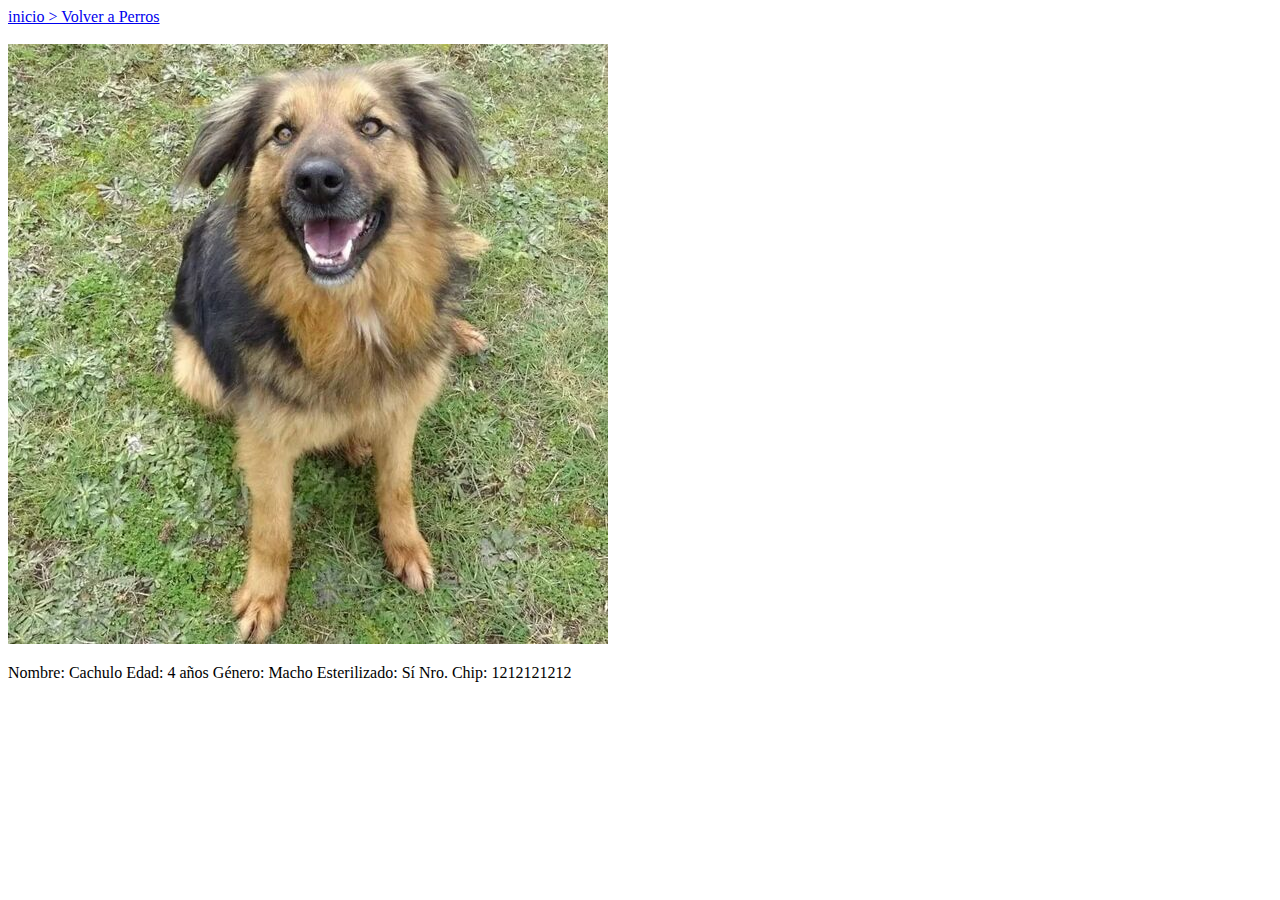
==== cachulo.html @ 7f02f721 "subida 1 de tarea" ====
<!DOCTYPE html>
<html lang="en">
<head>
    <meta charset="UTF-8">
    <meta name="viewport" content="width=device-width, initial-scale=1.0">
    <title>Ayuda a un peludo</title>
</head>
<body>
    <a href="file:///Users/sebastianandrades/Practica%20HTML/perros.html">inicio > Volver a Perros</a>
    <br>
    <br>
    <img src="img/456.jpg"  alt="Cachulo" width="600" height="600">
    <p>
        Nombre:       Cachulo
        Edad:         4 años
        Género:       Macho
        Esterilizado: Sí
        Nro. Chip:    1212121212
    </p>
</body>
</html>
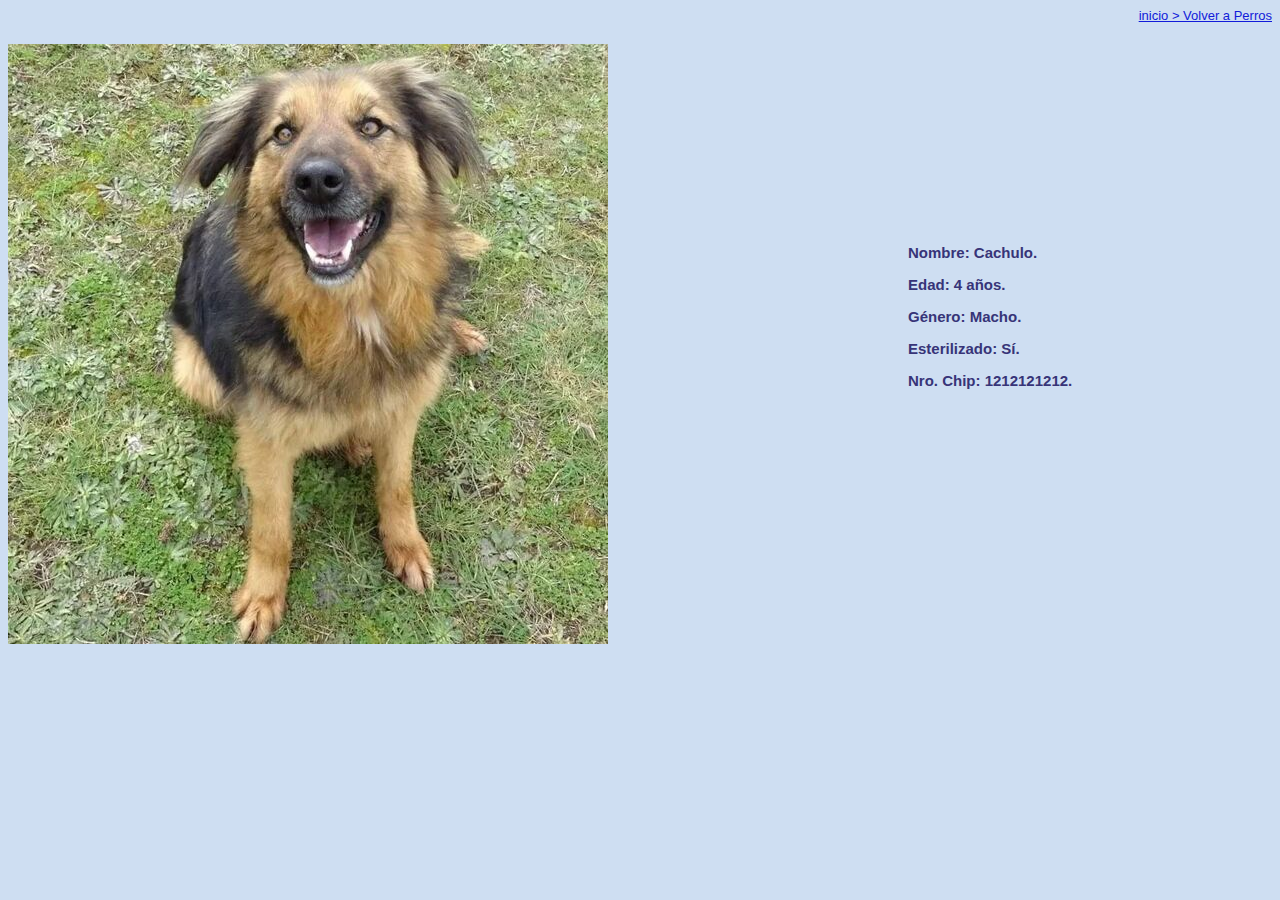
==== commit 70d54c36: "actualizacion css" ====
--- a/cachulo.html
+++ b/cachulo.html
@@ -4,18 +4,21 @@
     <meta charset="UTF-8">
     <meta name="viewport" content="width=device-width, initial-scale=1.0">
     <title>Ayuda a un peludo</title>
+    <link rel="stylesheet" href="style.css">
 </head>
 <body>
-    <a href="file:///Users/sebastianandrades/Practica%20HTML/perros.html">inicio > Volver a Perros</a>
+    <a id="volver" href="file:///Users/sebastianandrades/Practica%20HTML/perros.html">inicio > Volver a Perros</a>
     <br>
     <br>
-    <img src="img/456.jpg"  alt="Cachulo" width="600" height="600">
-    <p>
-        Nombre:       Cachulo
-        Edad:         4 años
-        Género:       Macho
-        Esterilizado: Sí
-        Nro. Chip:    1212121212
-    </p>
+    <img id="imgind" src="img/456.jpg"  alt="Cachulo" width="600" height="600">
+    <div id="textoani">
+        
+           <p id="textind"> Nombre:       Cachulo.</p>
+           <p id="textind"> Edad:         4 años.</p>
+            <p id="textind"> Género:       Macho.</p>
+            <p id="textind"> Esterilizado: Sí.</p>
+            <p id="textind">Nro. Chip:    1212121212.</p>
+        
+    </div>
 </body>
 </html>--- a/style.css
+++ b/style.css
@@ -0,0 +1,66 @@
+body{
+    background-color: #CEDEF2;
+}
+h1{
+    color: #111BD9;
+    text-align: center;
+    font-family: Verdana, Geneva, Tahoma, sans-serif;
+    font-size: 48px;
+    font-weight: bold;
+}
+h2{
+    color: #3876f2;
+    text-align: center;
+    font-family: Verdana, Geneva, Tahoma, sans-serif;
+    font-size: 25px;
+    font-weight: bold;
+}
+#subt1{
+    color: #373478;
+    text-align: justify;
+    max-width: 700px;
+    font-family: Verdana, Geneva, Tahoma, sans-serif;
+    font-size: 15px;
+    font-weight: bold;
+    margin-left: 370px;
+}
+#textoani{
+    margin-left: 400px;
+    margin-top: 200px;
+}
+li{
+    color: #373478;
+    text-align: justify;
+    margin-left: 400px;
+    font-family: Verdana, Geneva, Tahoma, sans-serif;
+    font-size: 15px;
+    font-weight: bold;
+    margin-top: 30px;
+}
+#imgini{
+    margin-left: 420px;
+}
+#textini{
+    margin-left: 100px;
+    font-family: Verdana, Geneva, Tahoma, sans-serif;
+    font-size: 15px;
+    color: #111BD9;
+}
+#volver{
+    float: right;
+    font-family: Verdana, Geneva, Tahoma, sans-serif;
+    font-size: 13px;
+    color: #111BD9;
+}
+#imgind{
+    float: left;
+    margin-right: 300px;
+}
+#textind{
+    display: block;
+    color: #373478;
+    font-family: Verdana, Geneva, Tahoma, sans-serif;
+    font-size: 15px;
+    font-weight: bold;
+    text-align: justify;
+}
